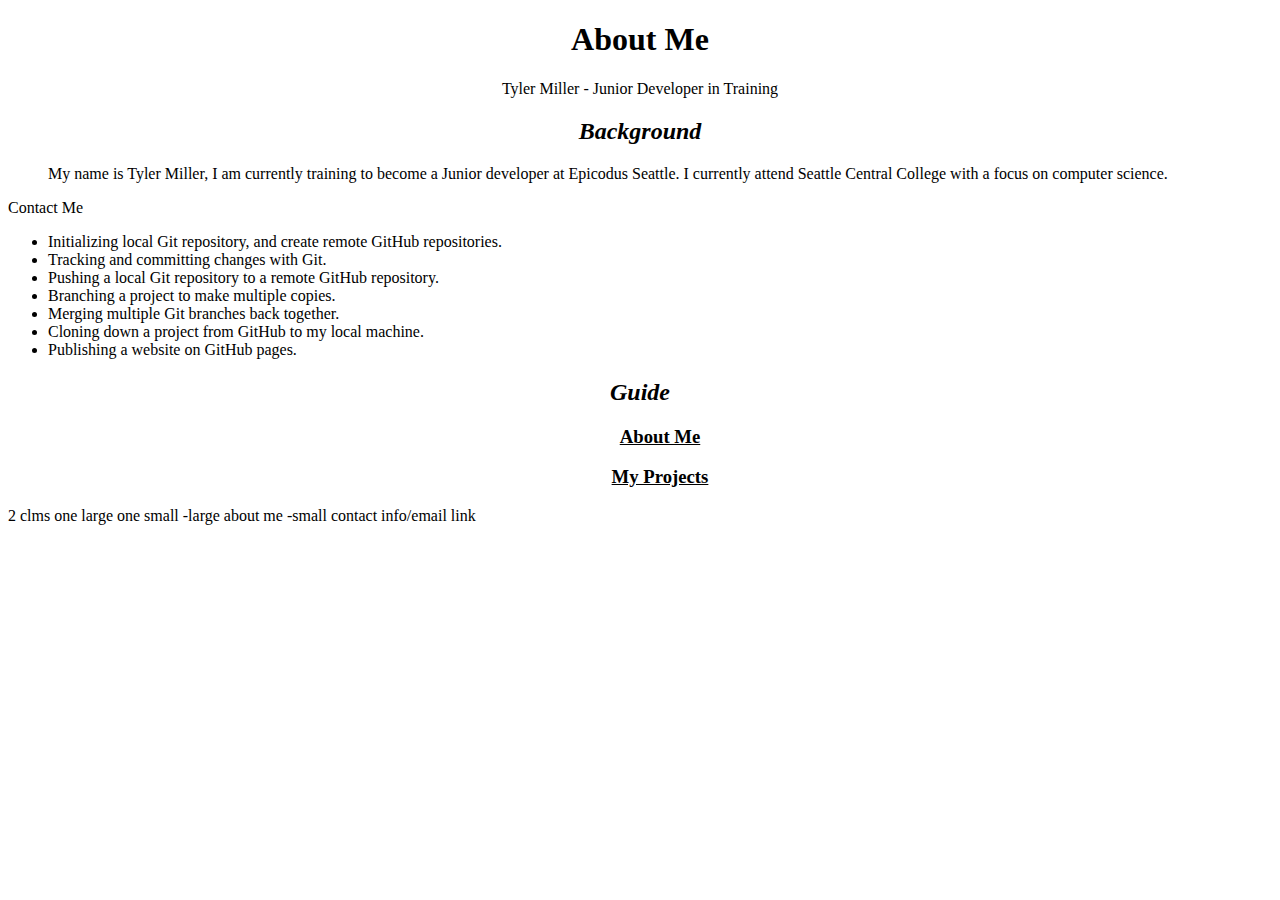
==== portfolio/about.html @ 255363bc "core of index page comeplete, setup for about.html comeplete" ====
<!DOCTYPE html>
<html>
  <head>
    <link href="css/styles.css" rel="stylesheet" type="text/css">
    <title>Portfolio-index</title>
    <link href="css/bootstrap.css" rel="stylesheet" type="text/css">
  </head>
<body>
  <div class="container">
      <div class="jumbotron">
        <h1>About Me</h1>
        <p>
          Tyler Miller - Junior Developer in Training
        </p>
      </div>
      <div class="row">
        <div class="col-lg-8">
          <div class="well">
            <h2>Background</h2>
            <ul>My name is Tyler Miller, I am currently training to become a Junior developer at Epicodus Seattle. I currently attend Seattle Central College with a focus on computer science.

            </ul>
          </div>
        </div>
        <div class="col-md-4">
          <div class="panel panel-info">
            <div class="panel-heading"
              <h2 class="panel-title">Contact Me</h2>
            </div>
            <div class="panel-body">
              <ul>
                <li>Initializing local Git repository, and create remote GitHub repositories.</li>
                <li>Tracking and committing changes with Git.</li>
                <li>Pushing a local Git repository to a remote GitHub repository.</li>
                <li>Branching a project to make multiple copies.</li>
                <li>Merging multiple Git branches back together.</li>
                <li>Cloning down a project from GitHub to my local machine.</li>
                <li class="bg-success">Publishing a website on GitHub pages.</li>
              </ul>
            </div>
          </div>
        </div>

      </div>



    <div class="panel panel-info">
      <div class="panel-heading">
        <h2 class="panel-title">Guide</h2>
      </div>
      <div class="panel-body"
        <ul>
          <ul><h3><a href="about.html" style="color: black">About Me</a><h3></ul>
          <ul><h3><a href="projects.html" style="color: black">My Projects</a></h3></ul>

      </blockquote>
      </ul>
    </div>
    </div>
    </body>
</html>


2 clms one large one small
-large about me
-small contact info/email link
---- portfolio/css/styles.css ----
<style type="text/css">
.bgimg {
    background-image: url('../images/typing.jpeg');
}
h1 {
  color: black;
  text-align: center;
}

h2 {
  font-style: italic;
  text-align: center;
}
h3 {
  text-align: center;
}

h4 {
  font-style: italic;
  text-align: center;
}
ul {
  font-style: sans-serif
  text-align: center;
  color: black
}
li {
  font-style: sans-serif
  color: black
  text-align: center;
}

p {
  text-align: center;
}
</style>
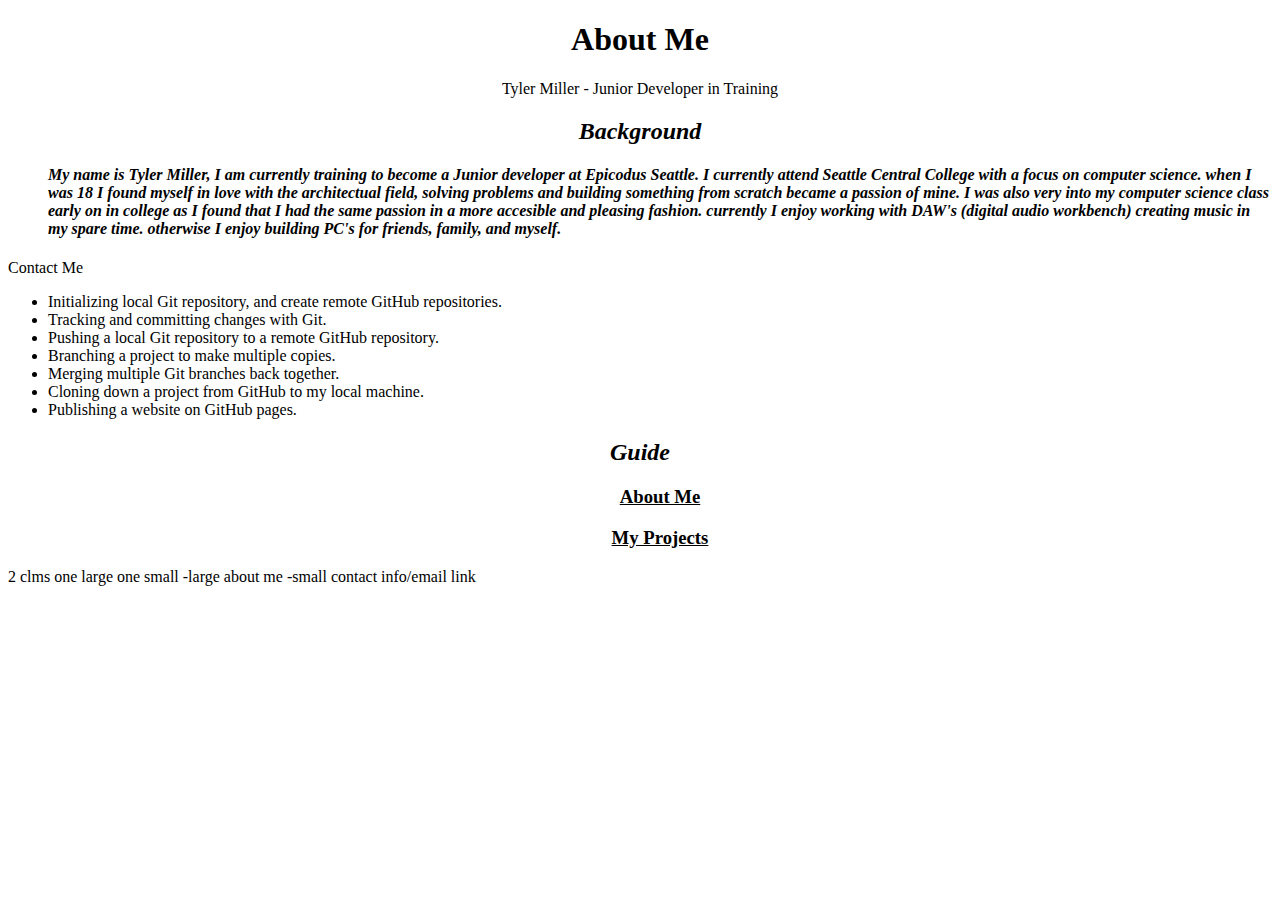
==== commit 83257fce: "updated background portion of About me page" ====
--- a/portfolio/about.html
+++ b/portfolio/about.html
@@ -17,8 +17,8 @@
         <div class="col-lg-8">
           <div class="well">
             <h2>Background</h2>
-            <ul>My name is Tyler Miller, I am currently training to become a Junior developer at Epicodus Seattle. I currently attend Seattle Central College with a focus on computer science.
-
+            <ul><h4>My name is Tyler Miller, I am currently training to become a Junior developer at Epicodus Seattle. I currently attend Seattle Central College with a focus on computer science. when I was 18 I found myself in love with the architectual field, solving problems and building something from scratch became a passion of mine. I was also very into my computer science class early on in college as I found that I had the same passion in a more accesible and pleasing fashion. currently I enjoy working with DAW's (digital audio workbench) creating music in my spare time. otherwise I enjoy building PC's for friends, family, and myself.
+            </h4>
             </ul>
           </div>
         </div>
--- a/portfolio/css/styles.css
+++ b/portfolio/css/styles.css
@@ -17,7 +17,7 @@
 
 h4 {
   font-style: italic;
-  text-align: center;
+  text-align: left;
 }
 ul {
   font-style: sans-serif
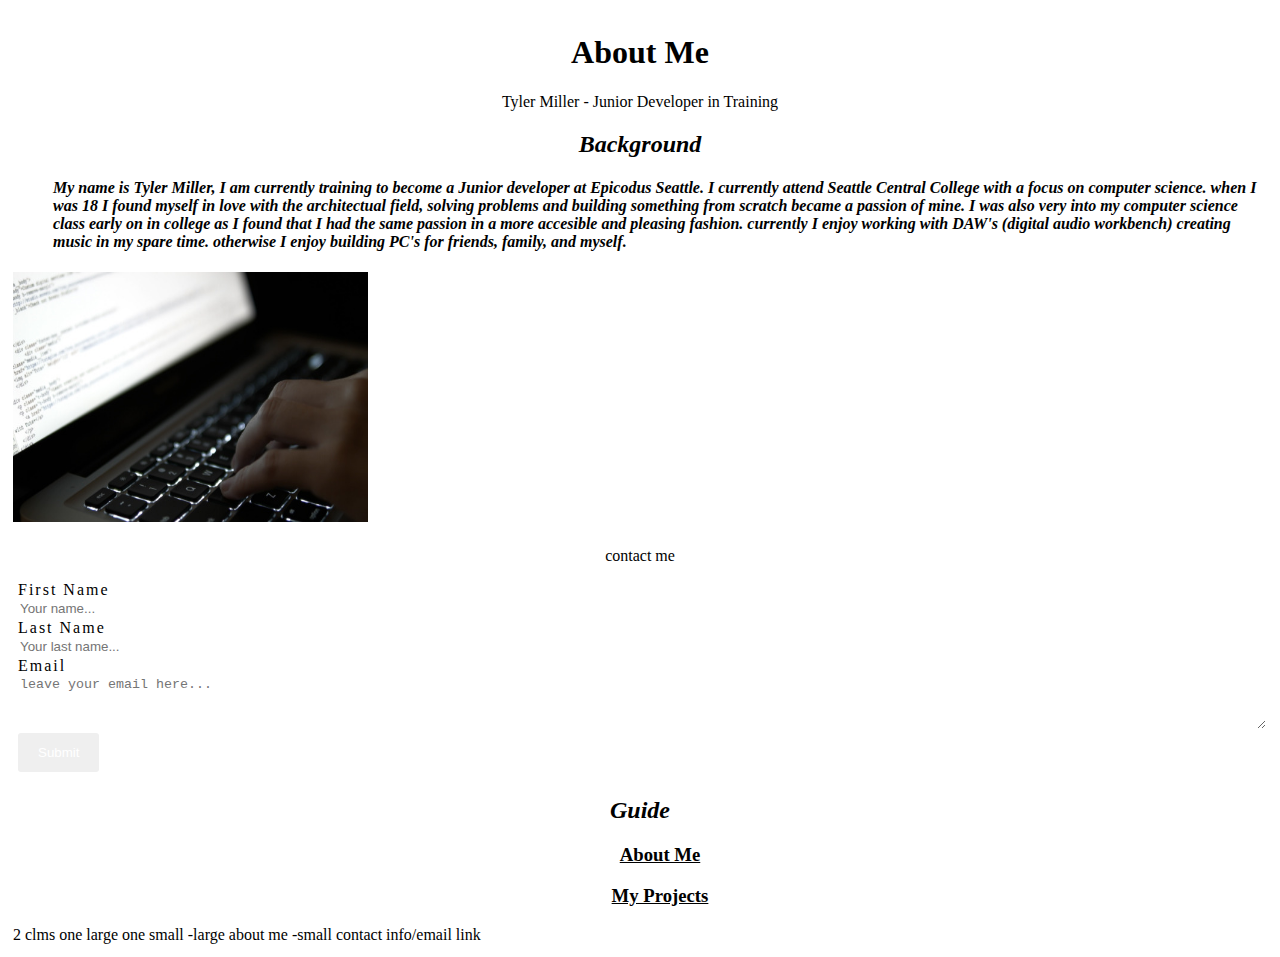
==== commit 08c3e47b: "add email contact form (incomplete/inoperable) and image to about me page" ====
--- a/portfolio/about.html
+++ b/portfolio/about.html
@@ -17,31 +17,41 @@
         <div class="col-lg-8">
           <div class="well">
             <h2>Background</h2>
-            <ul><h4>My name is Tyler Miller, I am currently training to become a Junior developer at Epicodus Seattle. I currently attend Seattle Central College with a focus on computer science. when I was 18 I found myself in love with the architectual field, solving problems and building something from scratch became a passion of mine. I was also very into my computer science class early on in college as I found that I had the same passion in a more accesible and pleasing fashion. currently I enjoy working with DAW's (digital audio workbench) creating music in my spare time. otherwise I enjoy building PC's for friends, family, and myself.
+            <ul><h4>My name is Tyler Miller, I am currently training to become a Junior developer at Epicodus Seattle. I currently attend Seattle Central College with a focus on computer science. when I was 18 I found myself in love with the architectual field, solving problems and building something from scratch became a passion of mine. I was also very into my computer science class early on in college as I found that I had the same passion in a more accesible and pleasing fashion. currently I  enjoy working with DAW's (digital audio workbench) creating music in my spare time. otherwise I enjoy building PC's for friends, family, and myself.
             </h4>
             </ul>
           </div>
         </div>
         <div class="col-md-4">
-          <div class="panel panel-info">
-            <div class="panel-heading"
-              <h2 class="panel-title">Contact Me</h2>
-            </div>
-            <div class="panel-body">
-              <ul>
-                <li>Initializing local Git repository, and create remote GitHub repositories.</li>
-                <li>Tracking and committing changes with Git.</li>
-                <li>Pushing a local Git repository to a remote GitHub repository.</li>
-                <li>Branching a project to make multiple copies.</li>
-                <li>Merging multiple Git branches back together.</li>
-                <li>Cloning down a project from GitHub to my local machine.</li>
-                <li class="bg-success">Publishing a website on GitHub pages.</li>
-              </ul>
-            </div>
-          </div>
+          <img class="resize" src="images/typing.jpeg" alt="someone typing" width="450px" height="270px">
         </div>
 
       </div>
+
+
+      <div class="container">
+        <div class="col-lg-12">
+<p>contact me</p>
+
+  <form action="/action_page.php">
+
+    <label for="fname">First Name</label>
+    <input type="text" id="fname" name="firstname" placeholder="Your name...">
+
+    <label for="lname">Last Name</label>
+    <input type="text" id="lname" name="lastname" placeholder="Your last name...">
+
+
+    </select>
+
+    <label for="subject">Email</label>
+    <textarea id="subject" name="email" placeholder="leave your email here..." style="height:50px"></textarea>
+
+    <input type="submit" value="Submit">
+
+  </form>
+      </div>
+</div>
 
 
 
@@ -58,6 +68,9 @@
       </ul>
     </div>
     </div>
+
+
+
     </body>
 </html>
 
--- a/portfolio/css/styles.css
+++ b/portfolio/css/styles.css
@@ -33,4 +33,38 @@
 p {
   text-align: center;
 }
+
+img.resize {
+  max-width:355px;
+  max-height:250px;
+}
+
+
+input[type=text], select, textarea {
+    width: 100%;
+
+    border: 1px #ccc;
+    border-radius: 1px;
+    box-sizing: box;
+
+}
+input[type=submit] {
+    color: white;
+    padding: 12px 20px;
+    border: none;
+    border-radius: 3px;
+    cursor: pointer;
+
+}
+.container {
+    border-radius: 3px;
+    background-color: #grey;
+    padding: 5px;
+}
+
+label {
+    display:block;
+    margin-top:2px;
+    letter-spacing:2px;
+}
 </style>
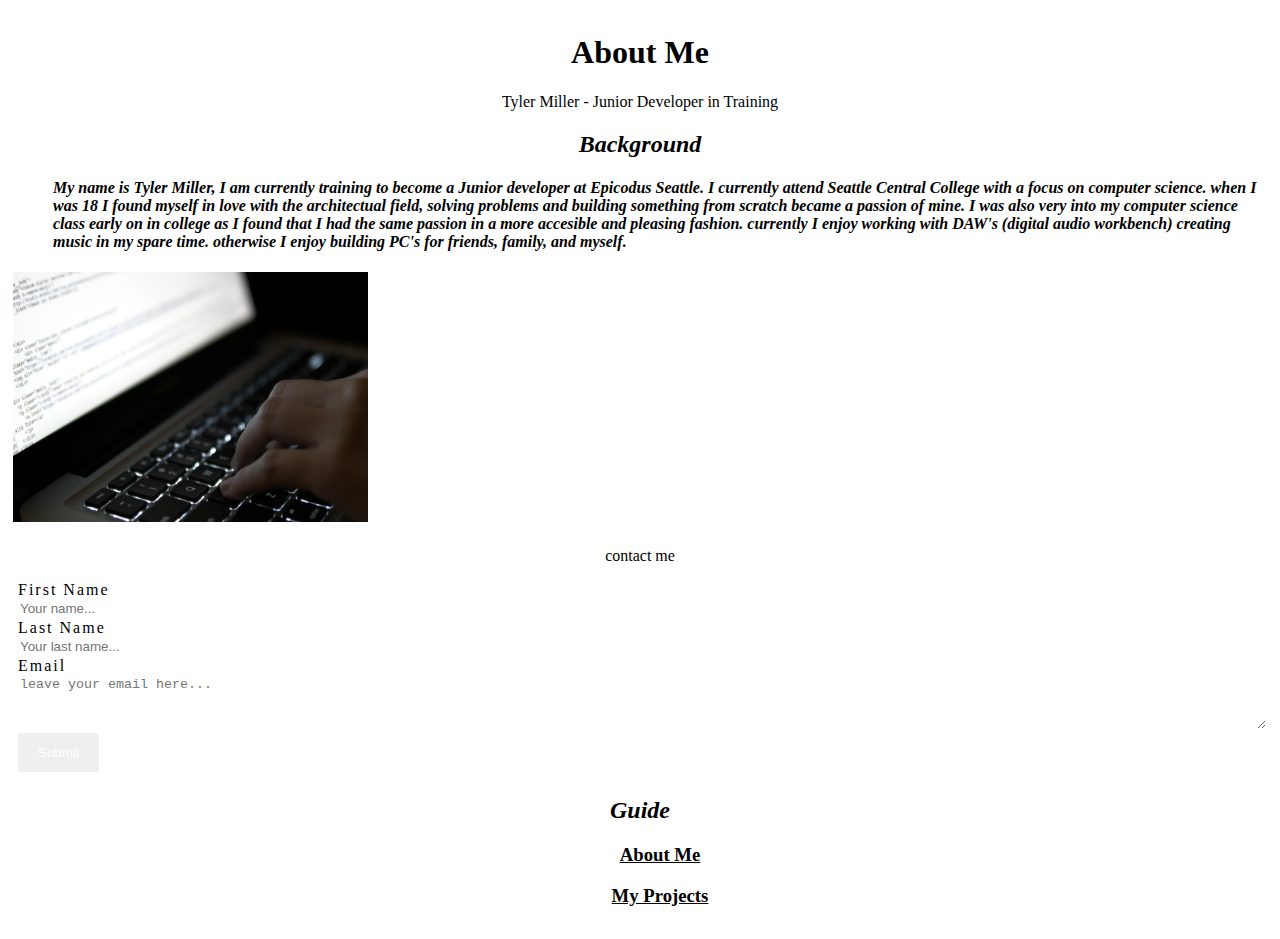
==== commit 2f497b6c: "removed descrepencies" ====
--- a/portfolio/about.html
+++ b/portfolio/about.html
@@ -42,7 +42,7 @@
     <input type="text" id="lname" name="lastname" placeholder="Your last name...">
 
 
-    </select>
+  
 
     <label for="subject">Email</label>
     <textarea id="subject" name="email" placeholder="leave your email here..." style="height:50px"></textarea>
@@ -73,8 +73,3 @@
 
     </body>
 </html>
-
-
-2 clms one large one small
--large about me
--small contact info/email link
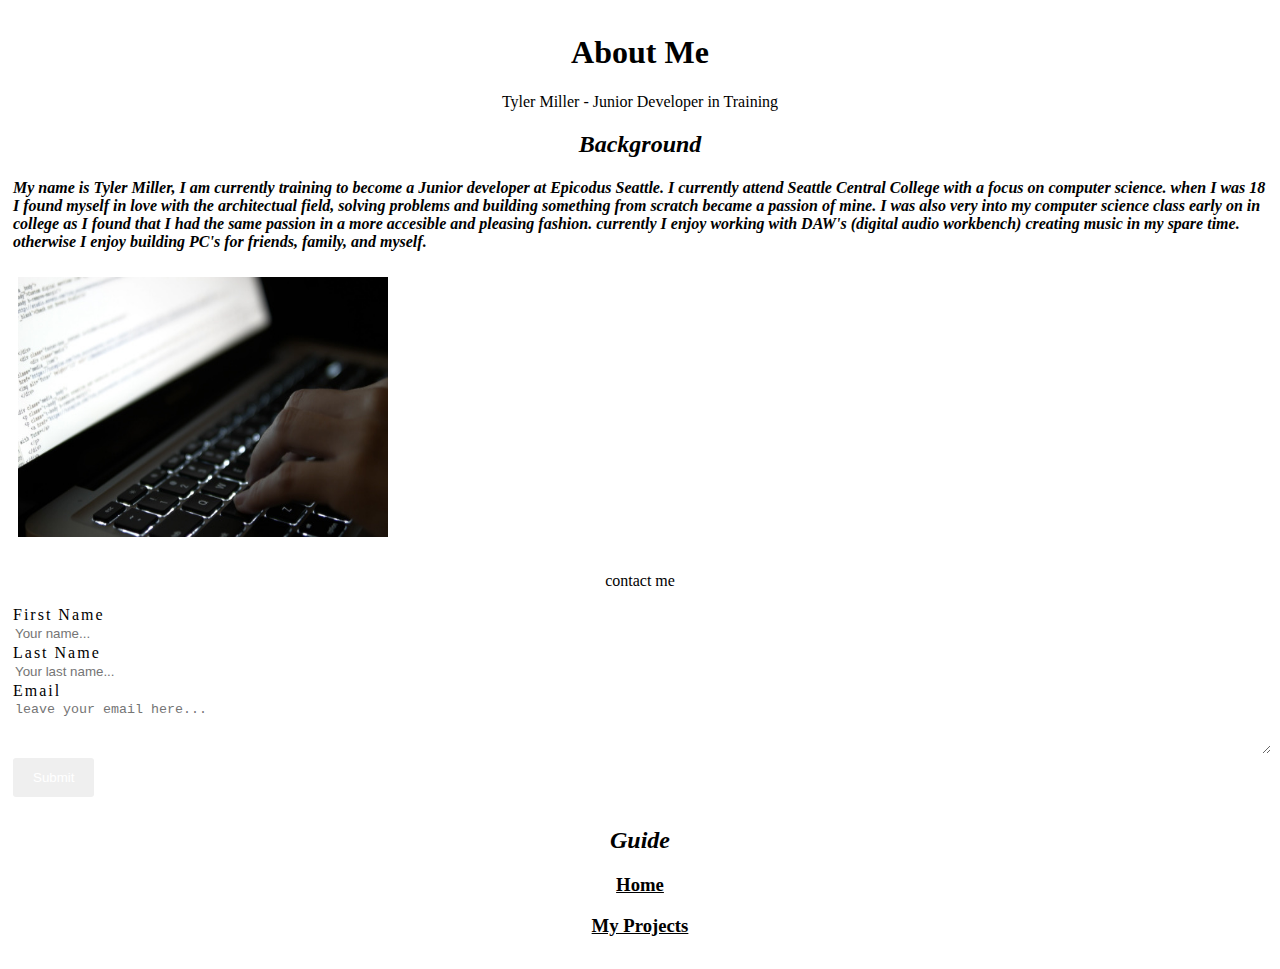
==== commit 54b05fdf: "removed descrepencies,cleaned indentation, finished README" ====
--- a/portfolio/about.html
+++ b/portfolio/about.html
@@ -5,71 +5,67 @@
     <title>Portfolio-index</title>
     <link href="css/bootstrap.css" rel="stylesheet" type="text/css">
   </head>
-<body>
-  <div class="container">
-      <div class="jumbotron">
-        <h1>About Me</h1>
-        <p>
-          Tyler Miller - Junior Developer in Training
-        </p>
-      </div>
-      <div class="row">
-        <div class="col-lg-8">
-          <div class="well">
-            <h2>Background</h2>
-            <ul><h4>My name is Tyler Miller, I am currently training to become a Junior developer at Epicodus Seattle. I currently attend Seattle Central College with a focus on computer science. when I was 18 I found myself in love with the architectual field, solving problems and building something from scratch became a passion of mine. I was also very into my computer science class early on in college as I found that I had the same passion in a more accesible and pleasing fashion. currently I  enjoy working with DAW's (digital audio workbench) creating music in my spare time. otherwise I enjoy building PC's for friends, family, and myself.
-            </h4>
-            </ul>
-          </div>
-        </div>
-        <div class="col-md-4">
-          <img class="resize" src="images/typing.jpeg" alt="someone typing" width="450px" height="270px">
-        </div>
-
-      </div>
-
-
-      <div class="container">
-        <div class="col-lg-12">
-<p>contact me</p>
-
-  <form action="/action_page.php">
-
-    <label for="fname">First Name</label>
-    <input type="text" id="fname" name="firstname" placeholder="Your name...">
-
-    <label for="lname">Last Name</label>
-    <input type="text" id="lname" name="lastname" placeholder="Your last name...">
-
-
-  
-
-    <label for="subject">Email</label>
-    <textarea id="subject" name="email" placeholder="leave your email here..." style="height:50px"></textarea>
-
-    <input type="submit" value="Submit">
-
-  </form>
-      </div>
-</div>
 
 
 
-    <div class="panel panel-info">
-      <div class="panel-heading">
-        <h2 class="panel-title">Guide</h2>
+<body>
+  <div class="container">
+    <div class="row">
+      <div class="jumbotron">
+        <h1>About Me</h1>
+          <p>Tyler Miller - Junior Developer in Training</p>
       </div>
-      <div class="panel-body"
-        <ul>
-          <ul><h3><a href="about.html" style="color: black">About Me</a><h3></ul>
-          <ul><h3><a href="projects.html" style="color: black">My Projects</a></h3></ul>
+    </div>
+  <div class="row">
+    <div class="col-lg-8">
+      <div class="well">
+        <h2>Background</h2>
+        <p><h4>My name is Tyler Miller, I am currently training to become a Junior developer at Epicodus Seattle. I currently attend Seattle Central College with a focus on computer science. when I was 18 I found myself in love with the architectual field, solving problems and building something from scratch became a passion of mine. I was also very into my computer science class early on in college as I found that I had the same passion in a more accesible and pleasing fashion. currently I  enjoy working with DAW's (digital audio workbench) creating music in my spare time. otherwise I enjoy building PC's for friends, family, and myself.</h4></p>
+      </div>
+    </div>
+      <div class="container"
+        <div class="row"
+          <div class="col-md-4">
+            <img src="images/typing.jpeg" alt="someone typing" width="370px" height="260px">
+          </div>
+        </div>
+      </div>
+    </div>
+      <div class="container">
+        <div class="row">
+          <div class="col-lg-12">
+            <p>contact me</p>
+          </div>
+            <form action="/action_page.php">
+              <label for="fname">First Name</label>
+              <input type="text" id="fname" name="firstname" placeholder="Your name...">
+              <label for="lname">Last Name</label>
+              <input type="text" id="lname" name="lastname" placeholder="Your last name...">
 
-      </blockquote>
-      </ul>
-    </div>
-    </div>
+              <label for="subject">Email</label>
+              <textarea id="subject" name="email" placeholder="leave your email here..." style="height:50px"></textarea>
 
+              <input type="submit" value="Submit">
 
-
+            </form>
+          </div>
+        </div>
+        <div class="container">
+          <div class="row">
+            <div class="col-md-12">
+              <div class="panel panel-info">
+                <div class="panel-heading">
+                  <h2 class="panel-title">Guide</h2>
+                </div>
+                <div class="panel-body"
+                <ul>
+                  <p><h3><a href="index.html" style="color: black">Home</a><h3></p>
+                  <p><h3><a href="projects.html" style="color: black">My Projects</a></h3></p>
+                </ul>
+              </div>
+            </div>
+          </div>
+        </div>
+      </div>
     </body>
 </html>
--- a/portfolio/css/styles.css
+++ b/portfolio/css/styles.css
@@ -34,10 +34,6 @@
   text-align: center;
 }
 
-img.resize {
-  max-width:355px;
-  max-height:250px;
-}
 
 
 input[type=text], select, textarea {
